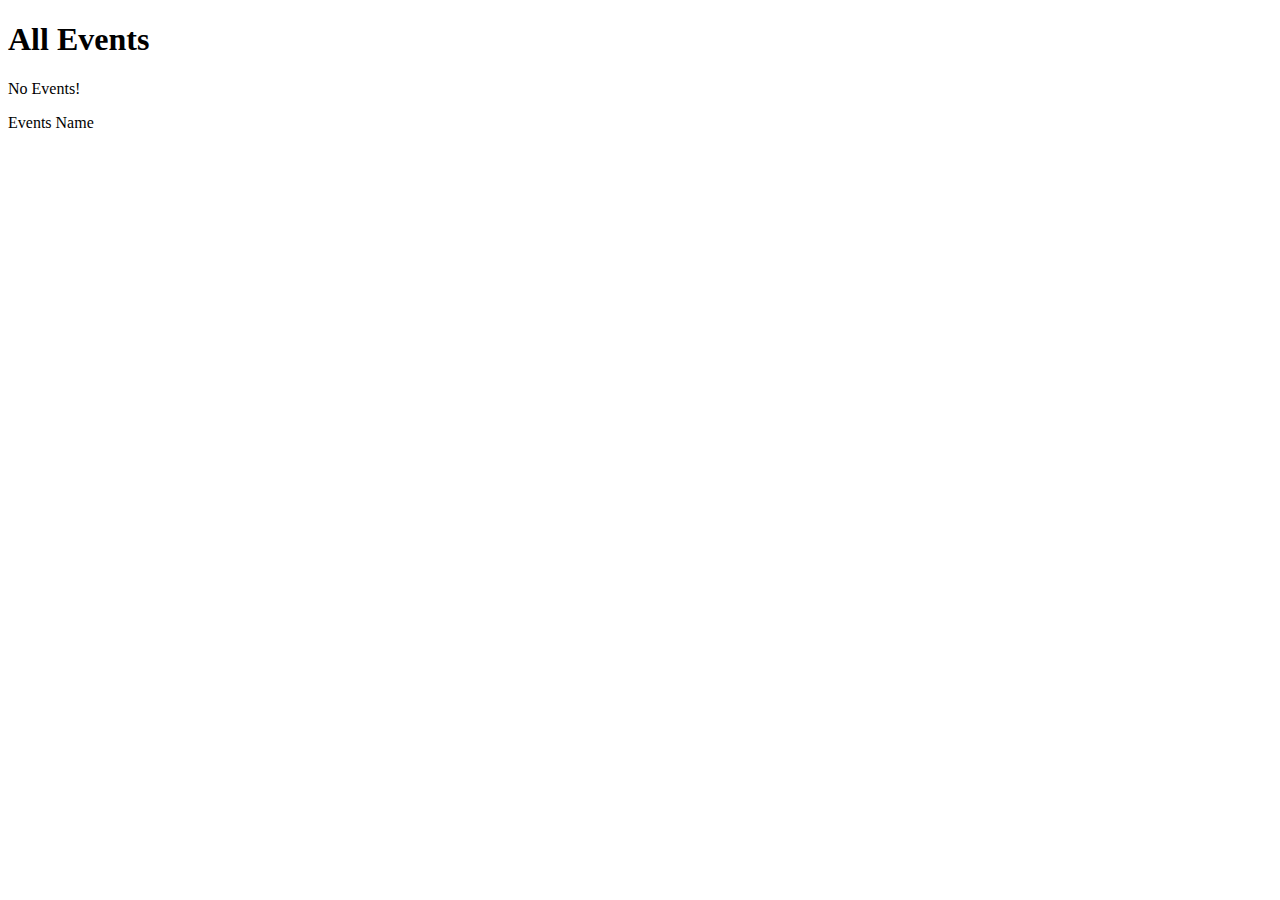
==== src/main/resources/templates/events/index.html @ 5444b4d5 "Fragments-completed" ====
<!Doctype html>
<html lang="en" xmlns:th="http://www.thymeleaf.org/" xmlns:pth="http://www.w3.org/1999/html">
<head>
    <meta charset="UTF-8"/>
    <title>All Events</title>
</head>
<body>
<h1>All Events</h1>
<nav th:replace="fragments :: navigation"></nav>

<p th:unless="${events} and ${events.size()}">No Events!</p>

<th:block th:each="event : ${events}">
    <li th:text="${event}">Events Name</li>
</th:block>

</body>
</html>
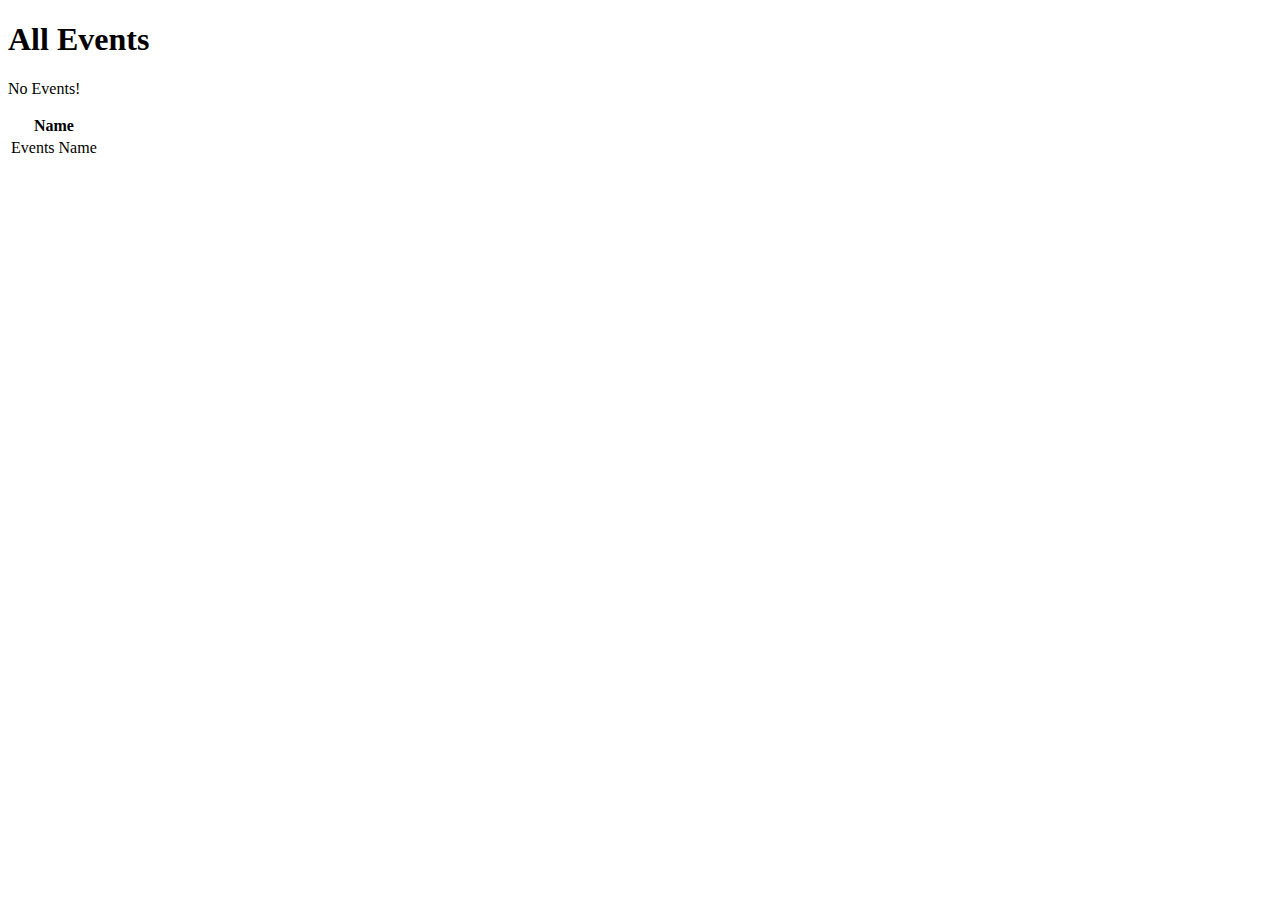
==== commit 04f6e89f: "Completed-bootstrap" ====
--- a/src/main/resources/templates/events/index.html
+++ b/src/main/resources/templates/events/index.html
@@ -1,18 +1,25 @@
 <!Doctype html>
 <html lang="en" xmlns:th="http://www.thymeleaf.org/" xmlns:pth="http://www.w3.org/1999/html">
-<head>
-    <meta charset="UTF-8"/>
-    <title>All Events</title>
-</head>
-<body>
+<head th:replace="fragments :: head"></head>
+
+<body class="container">
 <h1>All Events</h1>
 <nav th:replace="fragments :: navigation"></nav>
 
 <p th:unless="${events} and ${events.size()}">No Events!</p>
 
-<th:block th:each="event : ${events}">
-    <li th:text="${event}">Events Name</li>
-</th:block>
+
+<table class="table table-striped" >
+    <thead>
+        <tr>
+            <th>Name</th>
+        </tr>
+    </thead>
+    <tr th:each="event : ${events}">
+        <td th:text="${event}">Events Name</td>
+    </tr>
+
+</table>
 
 </body>
 </html>
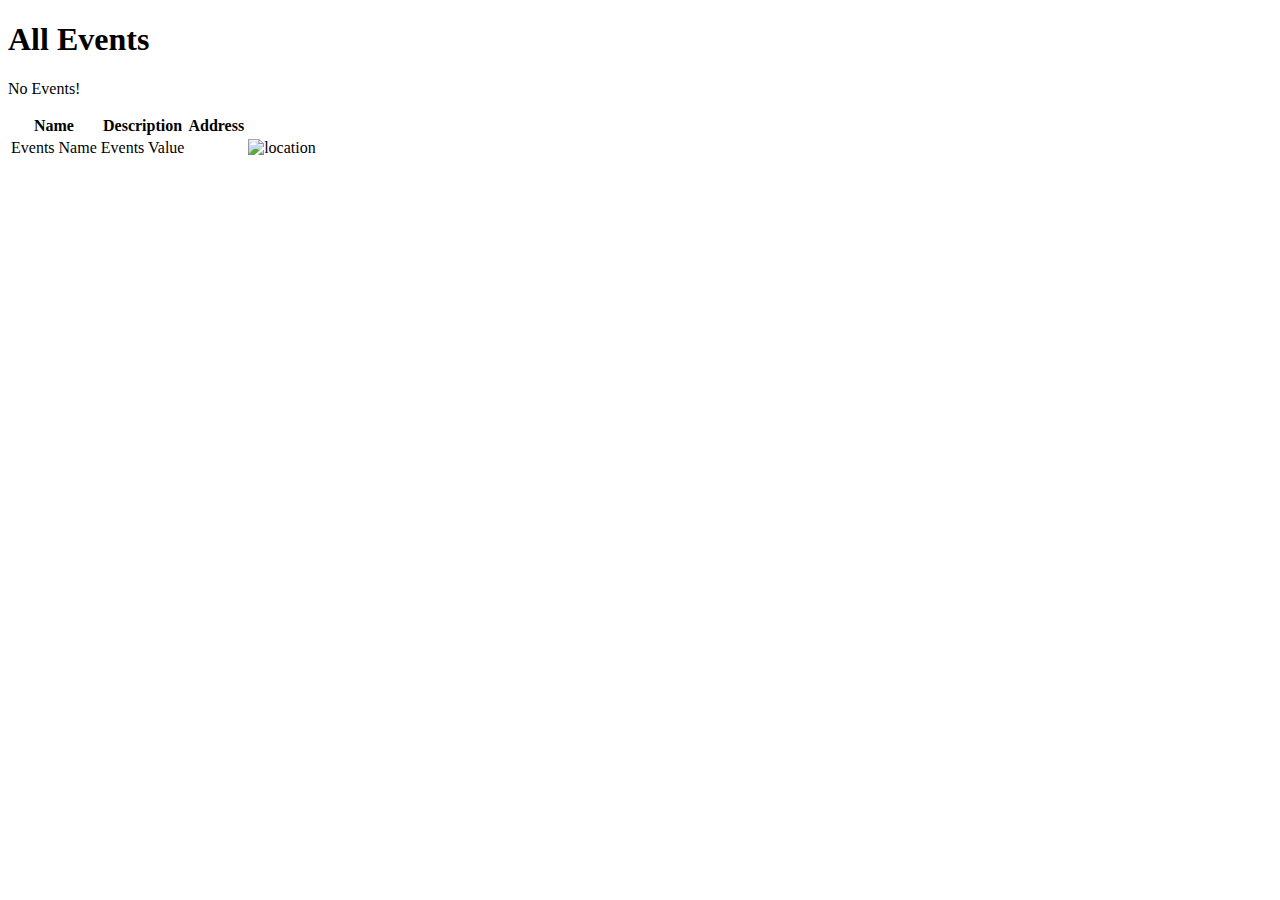
==== commit 9e7ecda8: "Exercise-completed-with-bonus" ====
--- a/src/main/resources/templates/events/index.html
+++ b/src/main/resources/templates/events/index.html
@@ -6,6 +6,8 @@
 <h1>All Events</h1>
 <nav th:replace="fragments :: navigation"></nav>
 
+<link rel="stylesheet" th:href="@{/styles.css}">
+
 <p th:unless="${events} and ${events.size()}">No Events!</p>
 
 
@@ -13,10 +15,15 @@
     <thead>
         <tr>
             <th>Name</th>
+            <th>Description</th>
+            <th>Address</th>
         </tr>
     </thead>
     <tr th:each="event : ${events}">
-        <td th:text="${event}">Events Name</td>
+        <td th:text="${event.getKey()}">Events Name</td>
+        <td th:text="${event.getValue()}">Events Value</td>
+        <td th:replace="fragments :: address"></td>
+        <td><img th:src="@{/location.jpg}" alt="location"></td>
     </tr>
 
 </table>
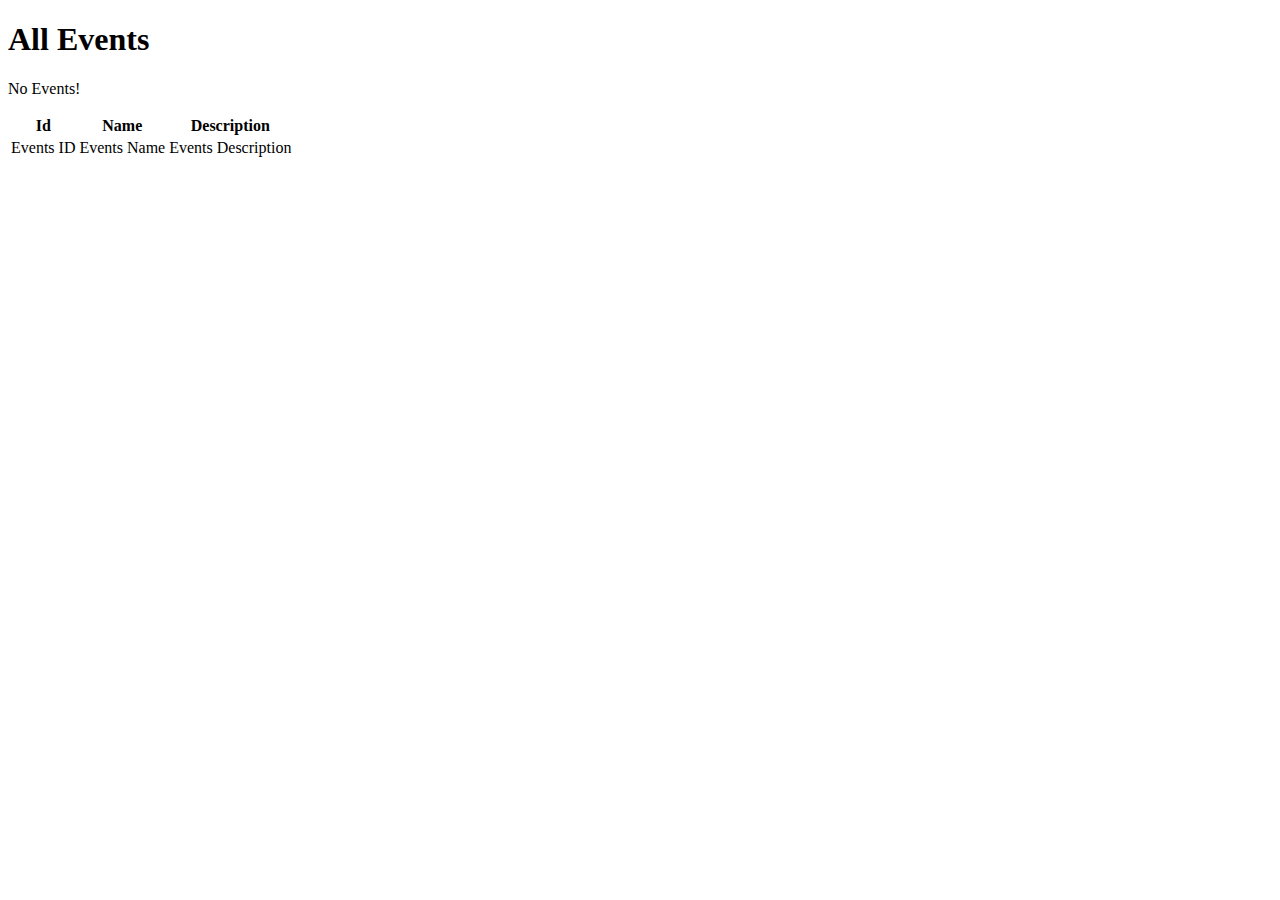
==== commit 7207265b: "completed-model-and-model-binding" ====
--- a/src/main/resources/templates/events/index.html
+++ b/src/main/resources/templates/events/index.html
@@ -6,24 +6,21 @@
 <h1>All Events</h1>
 <nav th:replace="fragments :: navigation"></nav>
 
-<link rel="stylesheet" th:href="@{/styles.css}">
-
 <p th:unless="${events} and ${events.size()}">No Events!</p>
 
 
 <table class="table table-striped" >
     <thead>
         <tr>
+            <th>Id</th>
             <th>Name</th>
             <th>Description</th>
-            <th>Address</th>
         </tr>
     </thead>
     <tr th:each="event : ${events}">
-        <td th:text="${event.getKey()}">Events Name</td>
-        <td th:text="${event.getValue()}">Events Value</td>
-        <td th:replace="fragments :: address"></td>
-        <td><img th:src="@{/location.jpg}" alt="location"></td>
+        <td th:text="${event.id}">Events ID</td>
+        <td th:text="${event.name}">Events Name</td>
+        <td th:text="${event.description}">Events Description</td>
     </tr>
 
 </table>
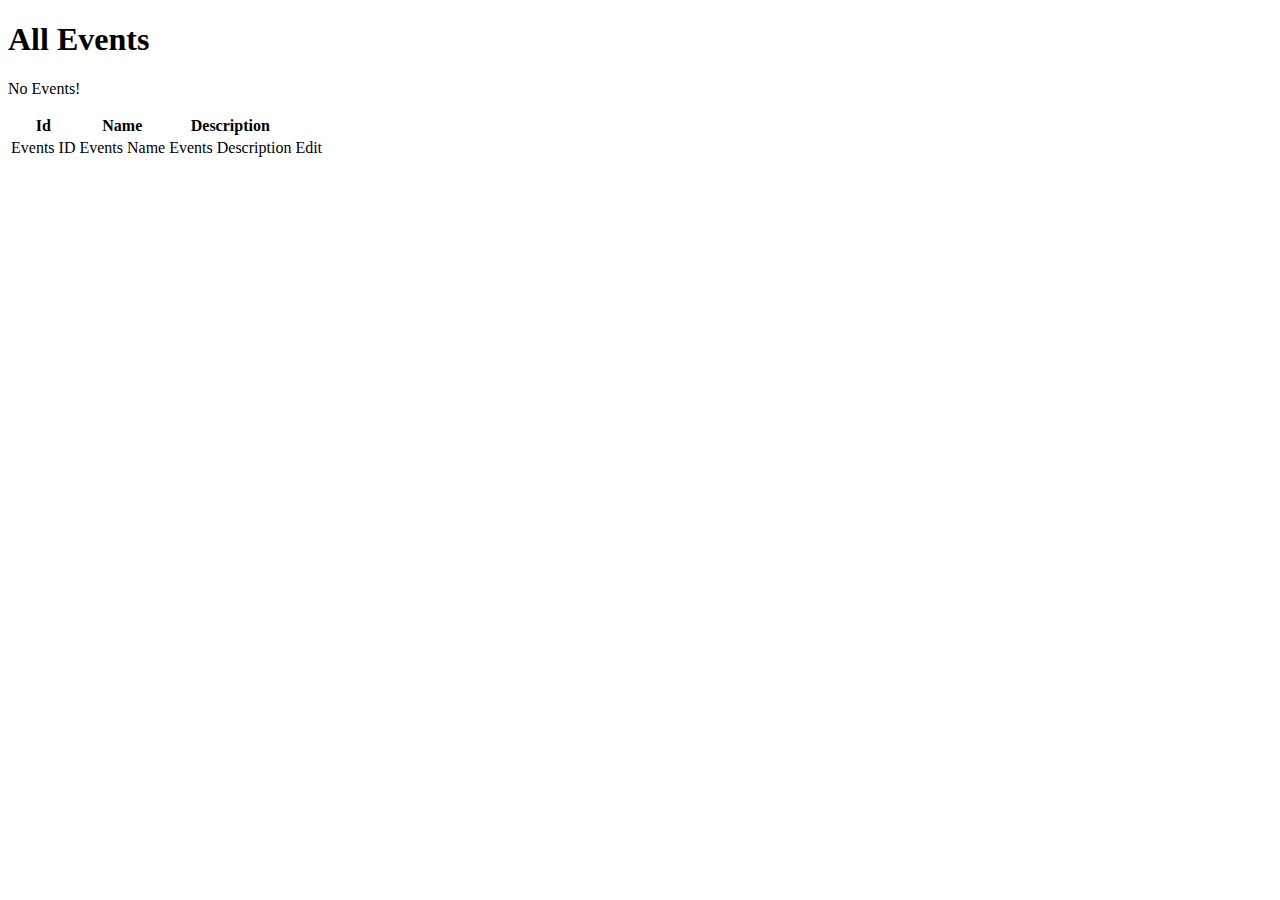
==== commit 2ef197bf: "exercise-2-edit-events-completed" ====
--- a/src/main/resources/templates/events/index.html
+++ b/src/main/resources/templates/events/index.html
@@ -21,6 +21,9 @@
         <td th:text="${event.id}">Events ID</td>
         <td th:text="${event.name}">Events Name</td>
         <td th:text="${event.description}">Events Description</td>
+        <td>
+            <a th:href="@{/events/edit/{id}(id=${event.id})}">Edit</a>
+        </td>
     </tr>
 
 </table>
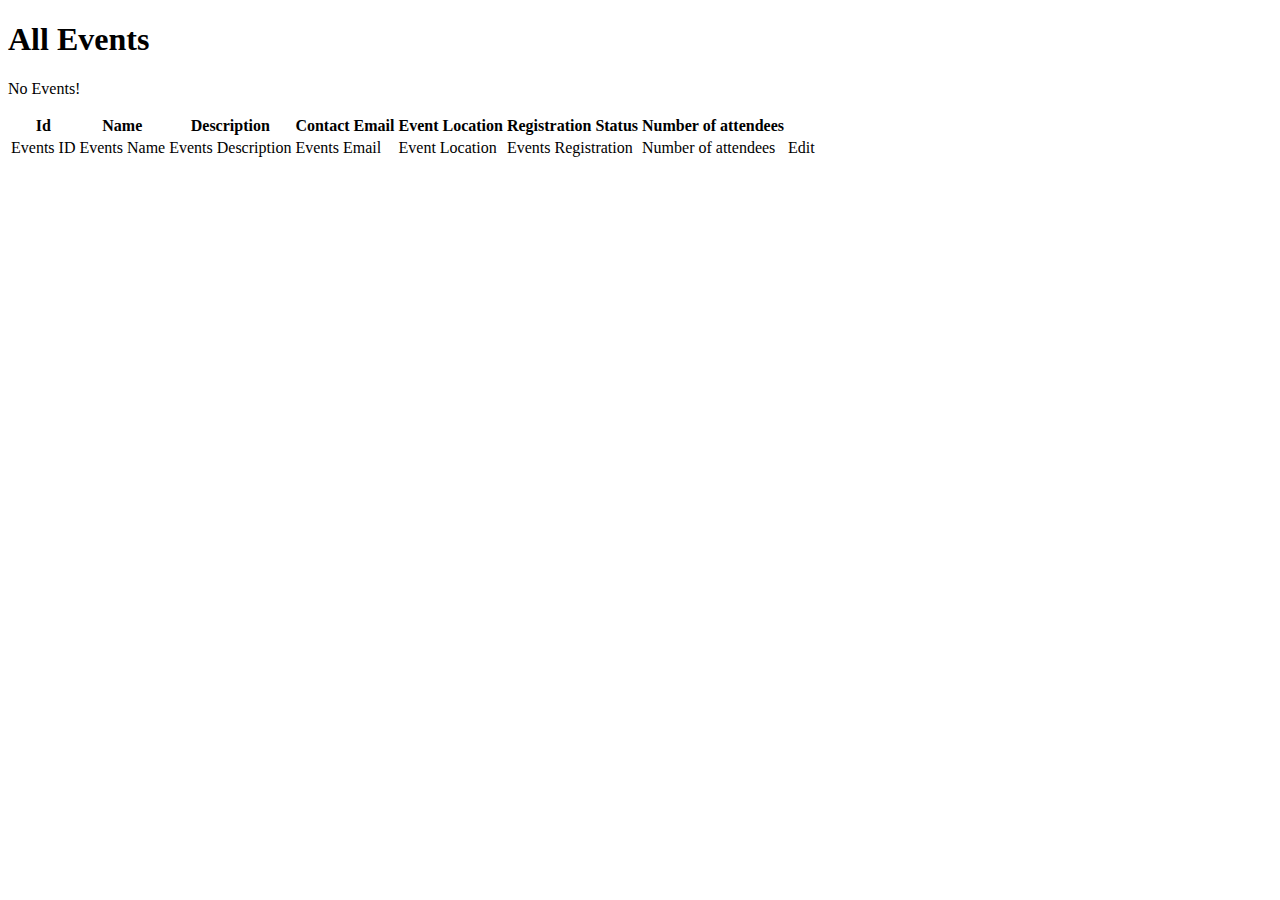
==== commit 1f9ad5cd: "model-validation-exercise-completed" ====
--- a/src/main/resources/templates/events/index.html
+++ b/src/main/resources/templates/events/index.html
@@ -15,14 +15,25 @@
             <th>Id</th>
             <th>Name</th>
             <th>Description</th>
+            <th>Contact Email</th>
+            <th>Event Location</th>
+            <th>Registration Status</th>
+            <th>Number of attendees</th>
         </tr>
     </thead>
     <tr th:each="event : ${events}">
         <td th:text="${event.id}">Events ID</td>
         <td th:text="${event.name}">Events Name</td>
         <td th:text="${event.description}">Events Description</td>
+        <td th:text="${event.contactEmail}">Events Email</td>
+        <td th:text="${event.eventLocation}">Event Location</td>
+        <td th:text="${event.registrationRequired}">Events Registration</td>
+        <td th:text="${event.numberOfAttendees}">Number of attendees</td>
+
+
+
         <td>
-            <a th:href="@{/events/edit/{id}(id=${event.id})}">Edit</a>
+            <a th:href="@{/events/edit/{eventId}(eventId=${event.id})}">Edit</a>
         </td>
     </tr>
 
